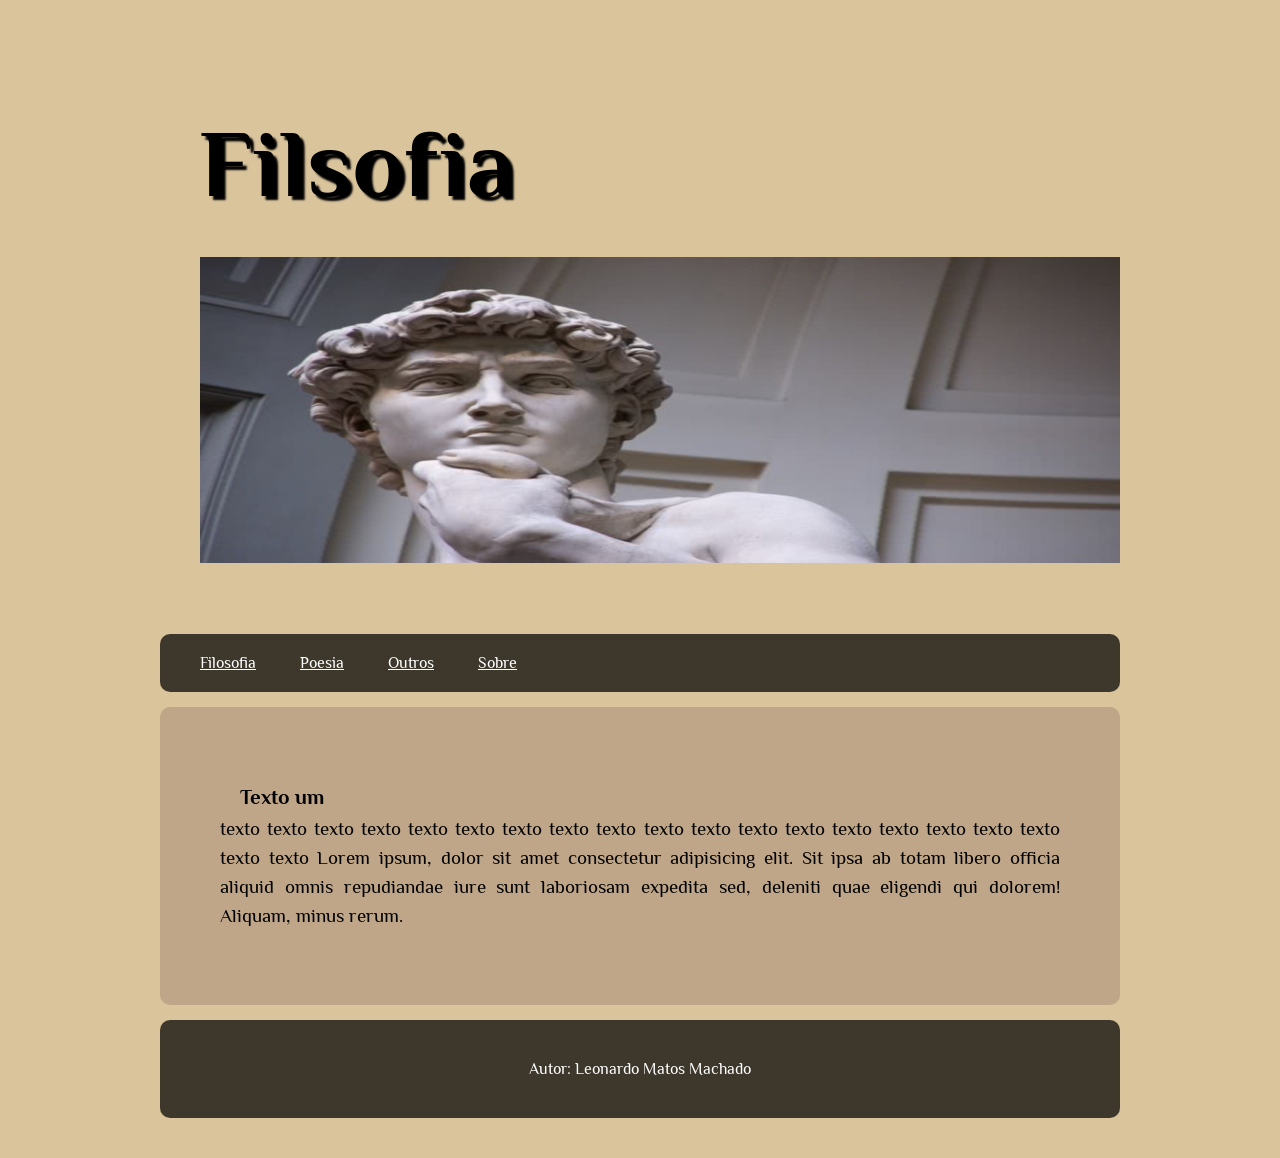
==== filosofia.html @ 489681a0 "Site versão final" ====
<!DOCTYPE html>
<html lang="pt-br">
<head>
    <meta charset="UTF-8">
    <meta http-equiv="X-UA-Compatible" content="IE=edge">
    <meta name="viewport" content="width=device-width, initial-scale=1.0">
    <link rel="stylesheet" href="css/style.css">
    <link rel="shortcut icon" href="imagens/filosofia.png" type="image/x-icon">
    <title>Leonardo Ideias</title>
</head>
<body>
    <header>
        <h1>Filsofia</h1>
        <img src="imagens/davi.jpg" alt="capa header">
    </header>
    <nav>
        <a href="filosofia.html">Filosofia</a>
        <a href="poesia.html">Poesia</a>
        <a href="outros.html">Outros</a>
        <a href="sobre.html">Sobre</a>
        </nav>
    <main>
        <article>
            
            <p>
                <strong id="text-title">Texto um</strong>
                <br>
                texto texto texto texto texto texto texto texto texto texto texto 
                texto texto texto texto texto texto texto texto texto Lorem ipsum, dolor sit amet consectetur 
                adipisicing elit. Sit ipsa ab totam libero officia aliquid omnis repudiandae iure sunt laboriosam 
                expedita sed, deleniti quae eligendi qui dolorem! Aliquam, minus rerum.
            </p>
        </article>
    </main>
    <footer>
        <p>Autor: Leonardo Matos Machado</p>
    </footer>
</body>
</html>
---- css/style.css ----
@charset "UTF-8";

@import url('https://fonts.googleapis.com/css2?family=Philosopher&display=swap');

:root{
    --bege_estranho: #A68F63;
    --bege_claro: #D9C49C;
    --marrom_claro: #8C6B42;
    --bege_escuro: #BFA688;
    --marrom_escuro: #BFA688;

    --fonte-padrao: 'Philosopher', sans-serif;
    --fonte-generica: 'Courier New', Courier, monospace;
}
*{
    padding: 20px;
    border-radius: 10px;
    min-width: 350px;
    max-width: 1000px;
    margin: auto;
}

header{
    min-height: 150px;
    margin-top: 30px;
    margin-bottom: 20px;
    font-size: 3em;
    text-shadow: 4px 4px 2px black;

}
img{
    width: 100%;
}
nav{
    background-color: rgba(0, 0, 0, 0.712);
}

a{
    color: white;

}

a:hover{
    background-color: #8C6B42;


}
body{
    background-color: var(--bege_claro);
    font-family: var(--fonte-padrao);
}

strong#text-title{
    margin: 15px 0px;
    text-align: justify;
    font-size: 1.1em;
    line-height: 1.5em;
}
main p{
    margin: 15px 0px;
    text-align: justify;
    font-size: 1.1em;
    line-height: 1.5em;
}

main{
    background-color: var(--bege_escuro);
    box-shadow: 0px 0px, 10px, black;
    margin: 15px 0px;
    text-align: justify;
    font-size: 1.1em;
    line-height: 1.5em
}
footer{
    background-color: rgba(0, 0, 0, 0.712);
    color: white;
    text-align: center;
}
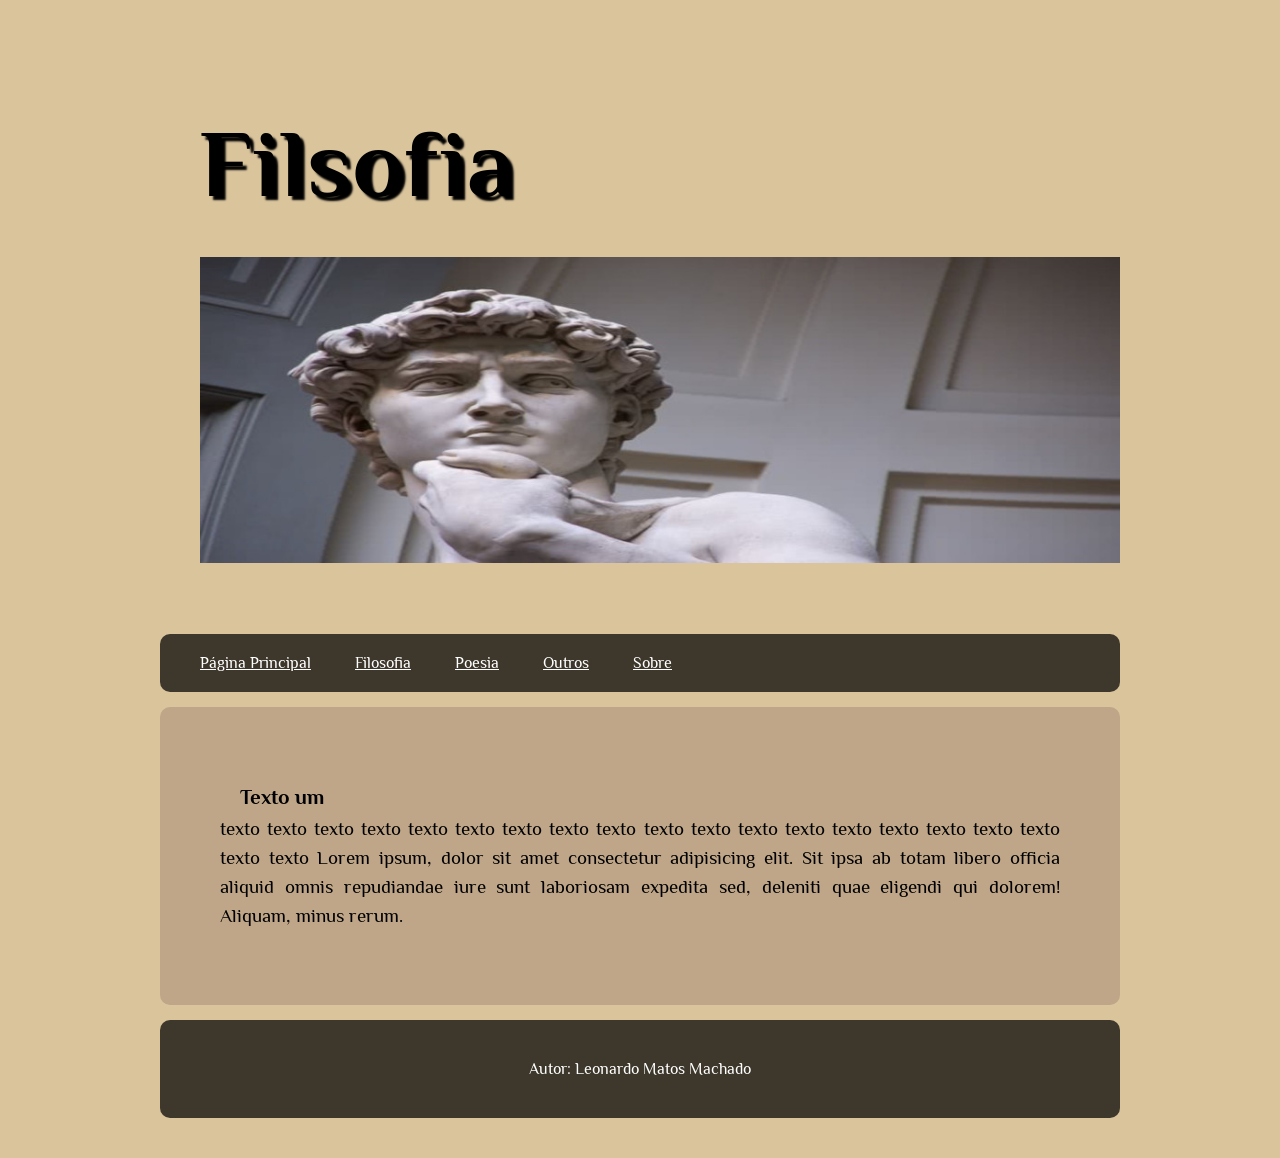
==== commit 1641cff9: "quase tudo pronto" ====
--- a/filosofia.html
+++ b/filosofia.html
@@ -14,6 +14,7 @@
         <img src="imagens/davi.jpg" alt="capa header">
     </header>
     <nav>
+        <a href="index.html">Página Principal</a>
         <a href="filosofia.html">Filosofia</a>
         <a href="poesia.html">Poesia</a>
         <a href="outros.html">Outros</a>
